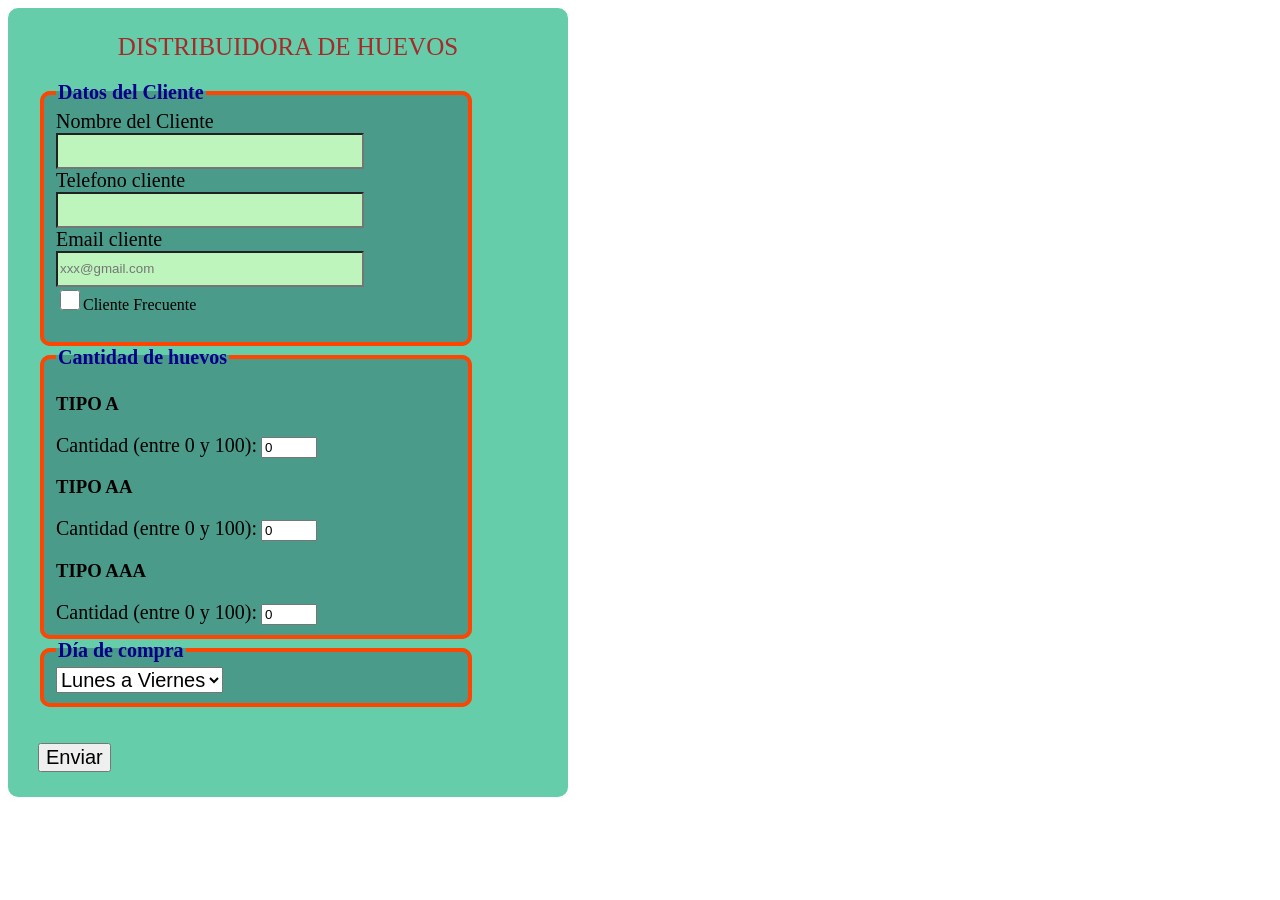
==== Huevos Atenea 2/index.html @ 9ce7c31c "Primer commit" ====
<!DOCTYPE html>
<html lang="es">

<head>
  <meta charset="UTF-8">
  <meta name="viewport" content="width=device-width, initial-scale=1.0">
  <link rel="stylesheet" href="./estilo.css">
  <title>Ejercicios con el DOM</title>
</head>

<body>
  <main class="contenedor">
    <article class="titulo">DISTRIBUIDORA DE HUEVOS</article>
    <form>
      <fieldset>
        <legend>Datos del Cliente</legend>
        <label for="cliente" class="label">Nombre del Cliente</label><br>
        <input type="text" class="input" id="cliente" name="cliente" /><br />
        <label class="label" for="tel">Telefono cliente</label><br>
        <input class="input" type="tel" id="tel" name="tel" /><br />
        <label class="label" for="email">Email cliente</label><br>
        <input class="input" type="email" id="email" name="email" placeholder="xxx@gmail.com" /><br />
        <input type="checkbox" name="frec" id="frec" value="frecuente" />Cliente Frecuente<br /><br>
      </fieldset>
      <fieldset>
        <legend>Cantidad de huevos</legend>
        <h3>TIPO A</h3>
        <label for="cantA">Cantidad (entre 0 y 100):</label>
        <input type="number" id="cantA" name="cantA" min="0" max="100" value="0">
        <h3>TIPO AA</h3>
        <label for="cantAA">Cantidad (entre 0 y 100):</label>
        <input type="number" id="cantAA" name="cantAA" min="0" max="100" value="0">
        <h3>TIPO AAA</h3>
        <label for="cantAAA">Cantidad (entre 0 y 100):</label>
        <input type="number" id="cantAAA" name="cantAAA" min="0" max="100" value="0">
      </fieldset>
      <fieldset>
        <legend>Día de compra</legend>
        <select id="dia" name="Seleccione día">
          <option value="1">Lunes a Viernes</option>
          <option value="2">Sábado</option>
          <option value="3">Domingo</option>
        </select>
      </fieldset><br><br>
      <button type="button" onclick="recogerDatos()">Enviar</button>
    </form>    
  </main>

  <script src="./codigo.js"></script>
</body>

</html>
---- Huevos Atenea 2/estilo.css ----
.contenedor {
    max-width: 500px;
    width: 100%;
    padding: 25px 30px;
    background-color: mediumaquamarine;
    border-radius: 10px;
}

.titulo{
    font-size: 25px;
    font-weight: 500;
    text-align: center;
    color: brown;
    margin-bottom: 20px;
}

.input {
    width: 300px;
    height: 30px;
    background-color: rgb(189, 245, 189);
}

#frec {
    width: 20px;
    height: 20px;
}

fieldset {
    width: 80%;
    border: 4px solid orangered;
    border-radius: 10px;
    background: rgb(75, 155, 138);
}

legend {
    color: darkblue;
    font-weight: bold;
    font-size: 20px;
}

label, select, button {
    font-size: 20px;
}
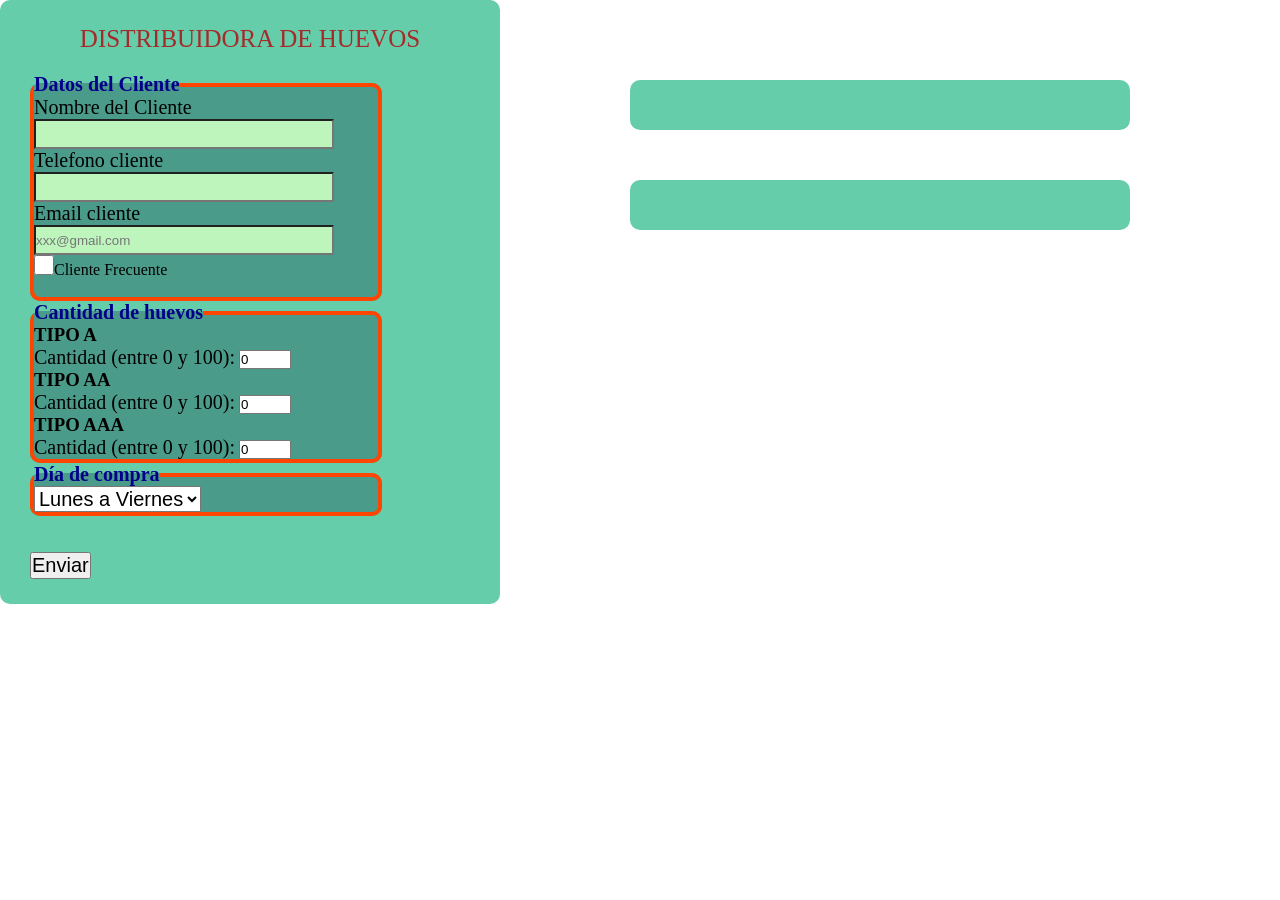
==== commit c14995c5: "Agregue nuevos archivos" ====
--- a/Huevos Atenea 2/index.html
+++ b/Huevos Atenea 2/index.html
@@ -15,11 +15,11 @@
       <fieldset>
         <legend>Datos del Cliente</legend>
         <label for="cliente" class="label">Nombre del Cliente</label><br>
-        <input type="text" class="input" id="cliente" name="cliente" /><br />
+        <input type="text" class="input" id="cliente" name="cliente" required/><br />
         <label class="label" for="tel">Telefono cliente</label><br>
-        <input class="input" type="tel" id="tel" name="tel" /><br />
+        <input class="input" type="tel" id="tel" name="tel" required/><br />
         <label class="label" for="email">Email cliente</label><br>
-        <input class="input" type="email" id="email" name="email" placeholder="xxx@gmail.com" /><br />
+        <input class="input" type="email" id="email" name="email" placeholder="xxx@gmail.com" required/><br />
         <input type="checkbox" name="frec" id="frec" value="frecuente" />Cliente Frecuente<br /><br>
       </fieldset>
       <fieldset>
@@ -43,7 +43,9 @@
         </select>
       </fieldset><br><br>
       <button type="button" onclick="recogerDatos()">Enviar</button>
-    </form>    
+    </form>
+    <section class="contenedor-1" id="errores"></section>
+    <section class="contenedor-2" id="resultados"></section>    
   </main>
 
   <script src="./codigo.js"></script>
--- a/Huevos Atenea 2/estilo.css
+++ b/Huevos Atenea 2/estilo.css
@@ -1,3 +1,9 @@
+* {
+    box-sizing: border-box;
+    margin: 0;
+    padding: 0;
+}
+
 .contenedor {
     max-width: 500px;
     width: 100%;
@@ -17,7 +23,7 @@
 .input {
     width: 300px;
     height: 30px;
-    background-color: rgb(189, 245, 189);
+    background-color: rgb(189, 245, 189); 
 }
 
 #frec {
@@ -41,3 +47,25 @@
 label, select, button {
     font-size: 20px;
 }
+
+.contenedor-1 {
+    position: absolute;
+    max-width: 500px;
+    width: 100%;
+    padding: 25px 30px;
+    background-color: mediumaquamarine;
+    border-radius: 10px;
+    top: 80px;
+    right: 150px;
+}
+
+.contenedor-2 {
+    position: absolute;
+    max-width: 500px;
+    width: 100%;
+    padding: 25px 30px;
+    background-color: mediumaquamarine;
+    border-radius: 10px;
+    top: 180px;
+    right: 150px;
+}
